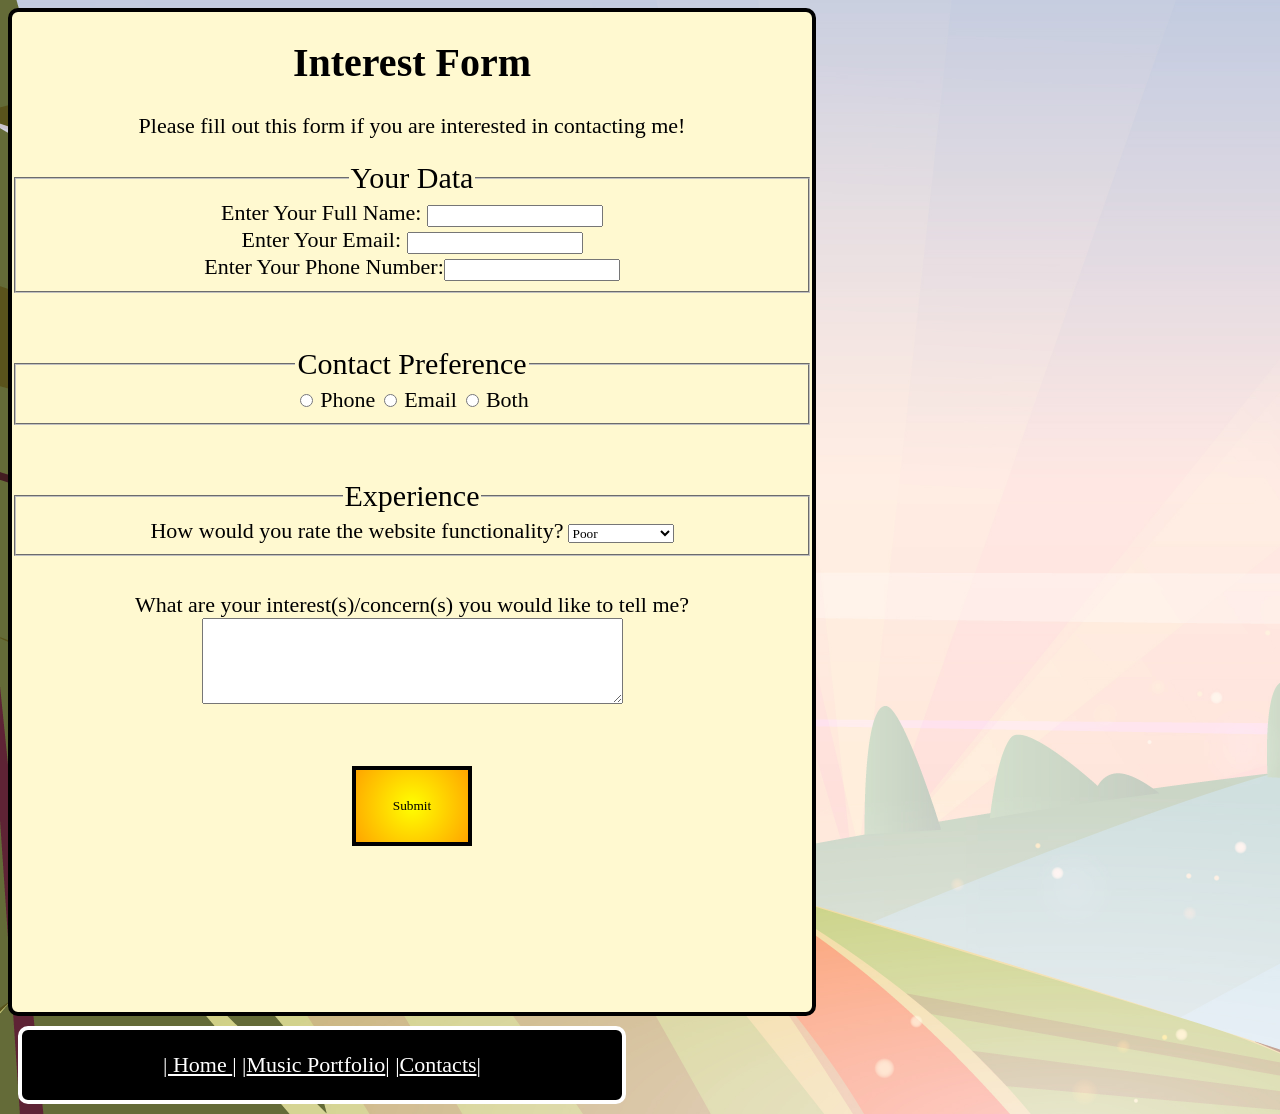
==== contact.html @ 3f11b375 "I worked on the other pages and added a few comments" ====
<!DOCTYPE html>
<html lang="en">
<head>
    <meta charset="UTF-8">
    <meta name="viewport" content="width=device-width, initial-scale=1.0">
    <link rel="stylesheet" href="contact.css">
    <title>Contacts</title>
</head>
<body>
    <body>
        <div class = "mainForm">
        <h1>Interest Form</h1>
        <p>Please fill out this form if you are interested in contacting me!</p>
        <form>
        <fieldset>
            <legend>Your Data</legend>
            <label for="first-name">Enter Your Full Name: <input id="name"></label>
            <br>
            <label for="last-name">Enter Your Email: <input id="last-name"></label>
            <br>
            <label for="email">Enter Your Phone Number:<input id="phone"></label>
        </fieldset>
        <br>
        <br>
        <br>
        <fieldset>
            <legend>Contact Preference</legend>
            <input id="phone" type="radio" value = "phone" name = "contact">
            <label for="phone">Phone</label>
            <input id="email" type="radio" value = "email" name = "contact">
            <label for="email">Email</label>
            <input id="both" type="radio" value = "both" name = "contact">
            <label for="both">Both</label>
        </fieldset>
        <br>
        <br>
        <br>
        <fieldset>
            <legend>Experience</legend>
            <label for="experience">How would you rate the website functionality?</label>
            <select name ="experience" id = "experience">
                <option value = "Poor">Poor</option>
                <option value = "Satisfactory">Satisfactory</option>
                <option value = "AboveAverage">Above Average</option>
                <option value = "Incredible">Incredible</option>
            </select>
        </fieldset>
        <br>
        <br>
        <label for ="comments">What are your interest(s)/concern(s) you would like to tell me?</label>
        <br>
        <textarea cols="50" rows ="5" name="comments" id="comments"></textarea>
        <br>
        <br>
        <button id = "button">Submit</button>
        </form>
        </div>
     
    </body>
    <div class = "navbar">
        <p><a href="index.html"> |  Home </a>| |<a href="music.html">Music Portfolio</a>| |<a href="contact.html">Contacts</a>|</p>
    </div>

    
    
    
</body>
</html>
---- contact.css ----
body{
    background-image: url(MusicPhoto.jpg);
    background-repeat: no-repeat;
    background-size: 3000px;
    text-align: center;
}

.navbar{
    background-color: rgb(0, 0, 0);
    border: 4px solid white;
    border-radius: 10px;
    margin: 10px;
    max-width: 600px; 
    
}

.navbar a{
color: white;
}

.navbar p{
color: white;
}

*{
    font-family: Tahoma;
}

p{
    font-size: 22px;
}

h1{
    font-size: 40px;
}

.mainForm{
    background-color: rgb(255,249,208);
    height: 1000px;
    width: 800px;
    border-radius: 10px;
    border: solid 4px black;
}

label{
    font-size: 22px;
    font-family: Tahoma;
}

legend{
    font-size: 30px;
    font-family: Tahoma;
}

button{
    background: radial-gradient(circle, yellow, orange);
    height: 80px;
    width: 120px;
    border: solid 4px black;
    margin-top: 40px;
}
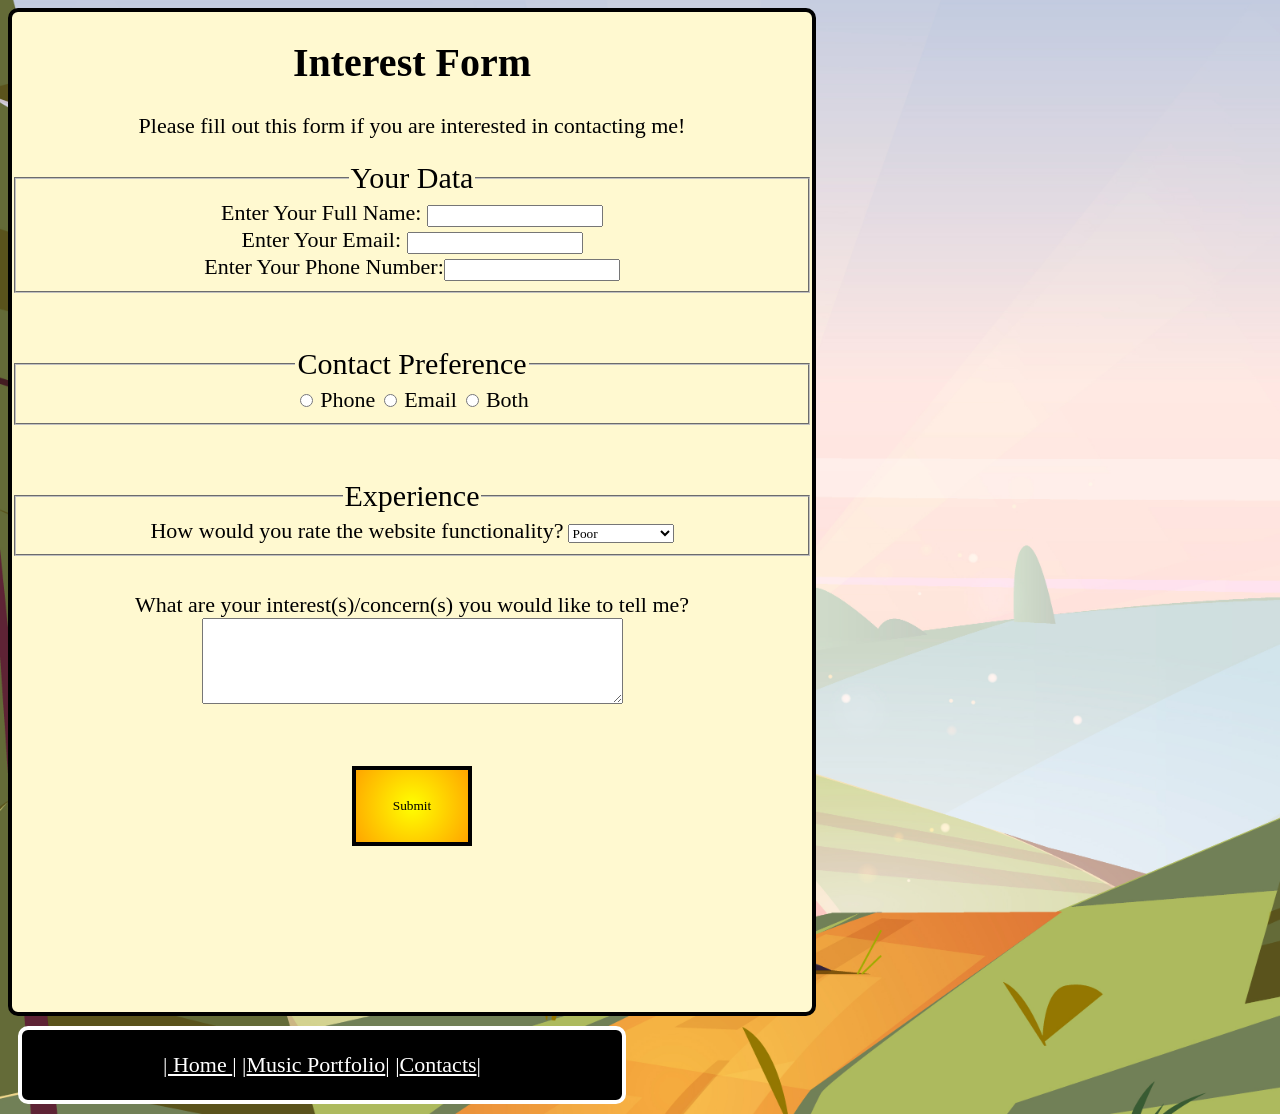
==== commit 60180650: "I finalized the comments and fixed a few things here and there as my final pass" ====
--- a/contact.html
+++ b/contact.html
@@ -1,68 +1,105 @@
+<!--Boilerplate setting foundational info.-->
 <!DOCTYPE html>
 <html lang="en">
+
 <head>
     <meta charset="UTF-8">
     <meta name="viewport" content="width=device-width, initial-scale=1.0">
     <link rel="stylesheet" href="contact.css">
     <title>Contacts</title>
 </head>
+
 <body>
-    <body>
-        <div class = "mainForm">
-        <h1>Interest Form</h1>
-        <p>Please fill out this form if you are interested in contacting me!</p>
-        <form>
-        <fieldset>
-            <legend>Your Data</legend>
-            <label for="first-name">Enter Your Full Name: <input id="name"></label>
-            <br>
-            <label for="last-name">Enter Your Email: <input id="last-name"></label>
-            <br>
-            <label for="email">Enter Your Phone Number:<input id="phone"></label>
-        </fieldset>
-        <br>
-        <br>
-        <br>
-        <fieldset>
-            <legend>Contact Preference</legend>
-            <input id="phone" type="radio" value = "phone" name = "contact">
-            <label for="phone">Phone</label>
-            <input id="email" type="radio" value = "email" name = "contact">
-            <label for="email">Email</label>
-            <input id="both" type="radio" value = "both" name = "contact">
-            <label for="both">Both</label>
-        </fieldset>
-        <br>
-        <br>
-        <br>
-        <fieldset>
-            <legend>Experience</legend>
-            <label for="experience">How would you rate the website functionality?</label>
-            <select name ="experience" id = "experience">
-                <option value = "Poor">Poor</option>
-                <option value = "Satisfactory">Satisfactory</option>
-                <option value = "AboveAverage">Above Average</option>
-                <option value = "Incredible">Incredible</option>
-            </select>
-        </fieldset>
-        <br>
-        <br>
-        <label for ="comments">What are your interest(s)/concern(s) you would like to tell me?</label>
-        <br>
-        <textarea cols="50" rows ="5" name="comments" id="comments"></textarea>
-        <br>
-        <br>
-        <button id = "button">Submit</button>
-        </form>
+    <main>
+        <!--div element with the class name of "mainForm" first contains an h1 element and p element which talk about the form. -->
+        <div class="mainForm">
+            <h1>Interest Form</h1>
+            <p>Please fill out this form if you are interested in contacting me!</p>
+            <!--The form element is a container used to wrap elements that take in user input-->
+            <form>
+                <!--fieldset is a "subcontainer" of related input within the larger wrapping form element-->
+                <fieldset>
+                    <!--Legend wraps everything in the fieldset with a border and in this case the title of "Your Data"-->
+                    <legend>Your Data</legend>
+                    <!--This means there is an element called label with the attribute "for" that has a value which corresponds 
+                    to the input with the id of "name", and that label has the text of Enter your fullname-->
+                    <!--The input element creates a text box where people can enter data.-->
+                    <label for="first-name">Enter Your Full Name: <input id="name"></label>
+                    <!--Skip line-->
+                    <br>
+                    <!--These labels + inputs now ask for an email and phone number-->
+                    <label for="last-name">Enter Your Email: <input id="last-name"></label>
+                    <br>
+                    <label for="email">Enter Your Phone Number:<input id="phone"></label>
+                </fieldset>
+                <!--Multiple line breaks-->
+                <br>
+                <br>
+                <br>
+                <!--New subcontainer now regarding radio buttons (the user can only choose one option from all buttons) -->
+                <fieldset>
+                    <legend>Contact Preference</legend>
+                    <!--This time, the input elements are given an id, a type (in this case radio buttons), and a name (so all 
+                    radio buttons can be grouped into one major group))-->
+                    <input id="phone" type="radio" name="contact">
+                <!--Labels still give text to the input element that has the same id value as the label's for value.-->
+                    <label for="phone">Phone</label>
+                    <input id="email" type="radio" name="contact">
+                    <label for="email">Email</label>
+                    <input id="both" type="radio" name="contact">
+                    <label for="both">Both</label>
+                </fieldset>
+                <!--Multiple line breaks-->
+                <br>
+                <br>
+                <br>
+                <!--New subcontainer now regarding a dropdown menu that the user can choose one option from-->
+                <fieldset>
+                    <legend>Experience</legend>
+                    <!--Label element giving some text to the select element with the id of "experience"-->
+                    <label for="experience">How would you rate the website functionality?</label>
+
+                    <!--The select element has an id (so it can link with a label) and different option elements.
+                    These option elements relate to the different drop down options in the dropdown menu. Their 
+                    value attribute will be used for the program to know exactly what option the user clicked 
+                    while the text outside is just what the user can see. -->
+                    <select id="experience">
+                        <option value="Poor">Poor</option>
+                        <option value="Satisfactory">Satisfactory</option>
+                        <option value="AboveAverage">Above Average</option>
+                        <option value="Incredible">Incredible</option>
+                    </select>
+                </fieldset>
+                <br>
+                <br>
+
+                <!--Label with the for attribute of "comments" links to the textarea (big text box) element with the id of comments-->
+                <label for="comments">What are your interest(s)/concern(s) you would like to tell me?</label>
+                <br>
+                <!--The textareas cols and rows defines wide and tall the element is. Here, the name attribute is used for backend
+                purposes (when the user actually submits something). But in this case, our form submit button doesnt work. -->
+                <textarea cols="50" rows="5" name="comments" id="comments"></textarea>
+                <br>
+                <br>
+                <!--Button with the id of "button" and text of Submit-->
+                <button id="button">Submit</button>
+            </form>
         </div>
-     
-    </body>
-    <div class = "navbar">
-        <p><a href="index.html"> |  Home </a>| |<a href="music.html">Music Portfolio</a>| |<a href="contact.html">Contacts</a>|</p>
-    </div>
+    </main>
 
     
-    
-    
+ <!--This section has the class of "navbar" and includes elements related to navigating the whole webpage.-->
+    <section class="navbar">
+        <!--Anchored within a <p> element are multiple anchor elements which contain the attribute href 
+            and its specific values corresponding to different links of the web page. This helps the user 
+            navigate between different tabs of the website.-->
+        <p><a href="index.html"> | Home </a>| |<a href="music.html">Music Portfolio</a>| |<a
+                href="contact.html">Contacts</a>|</p>
+    </section>
+
+
+
+
 </body>
+
 </html>
--- a/contact.css
+++ b/contact.css
@@ -1,10 +1,12 @@
 body{
     background-image: url(MusicPhoto.jpg);
     background-repeat: no-repeat;
-    background-size: 3000px;
+    background-size: 2400px;
     text-align: center;
 }
 
+/*Similar to the other stylings, this styles the section element with the class of navbar with similar values.
+*/
 .navbar{
     background-color: rgb(0, 0, 0);
     border: 4px solid white;
@@ -14,6 +16,9 @@
     
 }
 
+
+/* This sets the text on the navbar (either in the anchor element or p element) to be white.
+*/
 .navbar a{
 color: white;
 }
